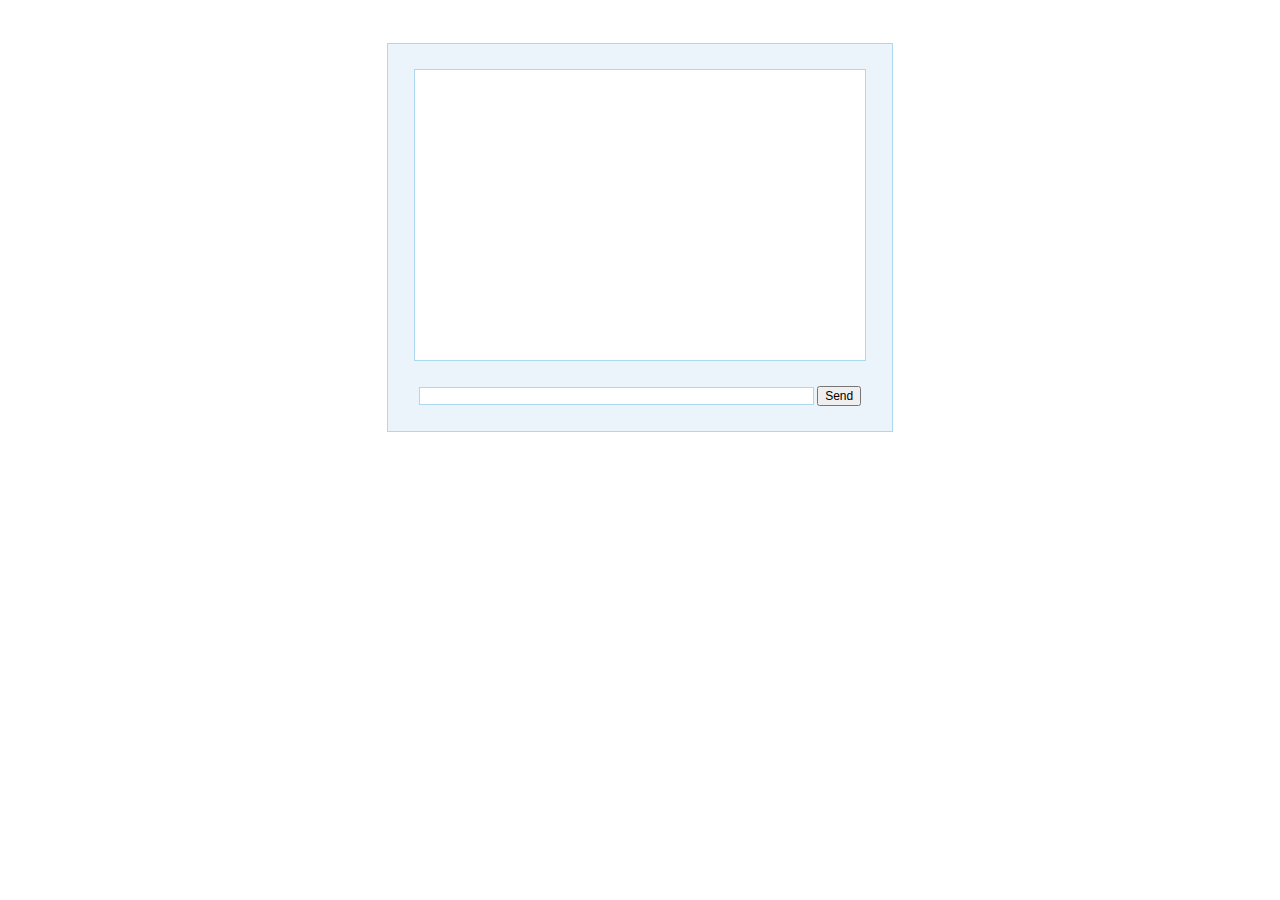
==== templates/index.html @ b4b1cb8f "Pievienoju index un chat_css" ====
<!DOCTYPE>
<head>
<title>Chat</title>
<link type="text/css" rel="stylesheet" href="/static/css/chat_css.css" />
</head>
 
<div id="wrapper">
    <div id="menu">
        <div style="clear:both"></div>
    </div>
     
    <div id="chatbox">
      
    </div>
     
    <form name="message" action="">
        <input name="usermsg" type="text" id="usermsg" size="63" />
        <input name="submitmsg" type="submit"  id="submitmsg" value="Send" />
    </form>
</div>

</body>
</html>
---- static/css/chat_css.css ----
/* CSS Document */
body {
    font:12px arial;
    color: #222;
    text-align:center;
    padding:35px; }
  
form, p, span {
    margin:0;
    padding:0; }
  
input { font:12px arial; }
  
a {
    color:#0000FF;
    text-decoration:none; }
  
    a:hover { text-decoration:underline; }
  
#wrapper, #loginform {
    margin:0 auto;
    padding-bottom:25px;
    background:#EBF4FB;
    width:504px;
    border:1px solid #ACD8F0; }
  
#loginform { padding-top:18px; }
  
    #loginform p { margin: 5px; }
  
#chatbox {
    text-align:left;
    margin:0 auto;
    margin-bottom:25px;
    padding:10px;
    background:#fff;
    height:270px;
    width:430px;
    border:1px solid #ACD8F0;
    overflow:auto; }
  
#usermsg {
    width:395px;
    border:1px solid #ACD8F0; }
  
#submit { width: 60px; }
  
.error { color: #ff0000; }
  
#menu { padding:12.5px 25px 12.5px 25px; }
  
.welcome { float:left; }
  
.logout { float:right; }
  
.msgln { margin:0 0 2px 0; }
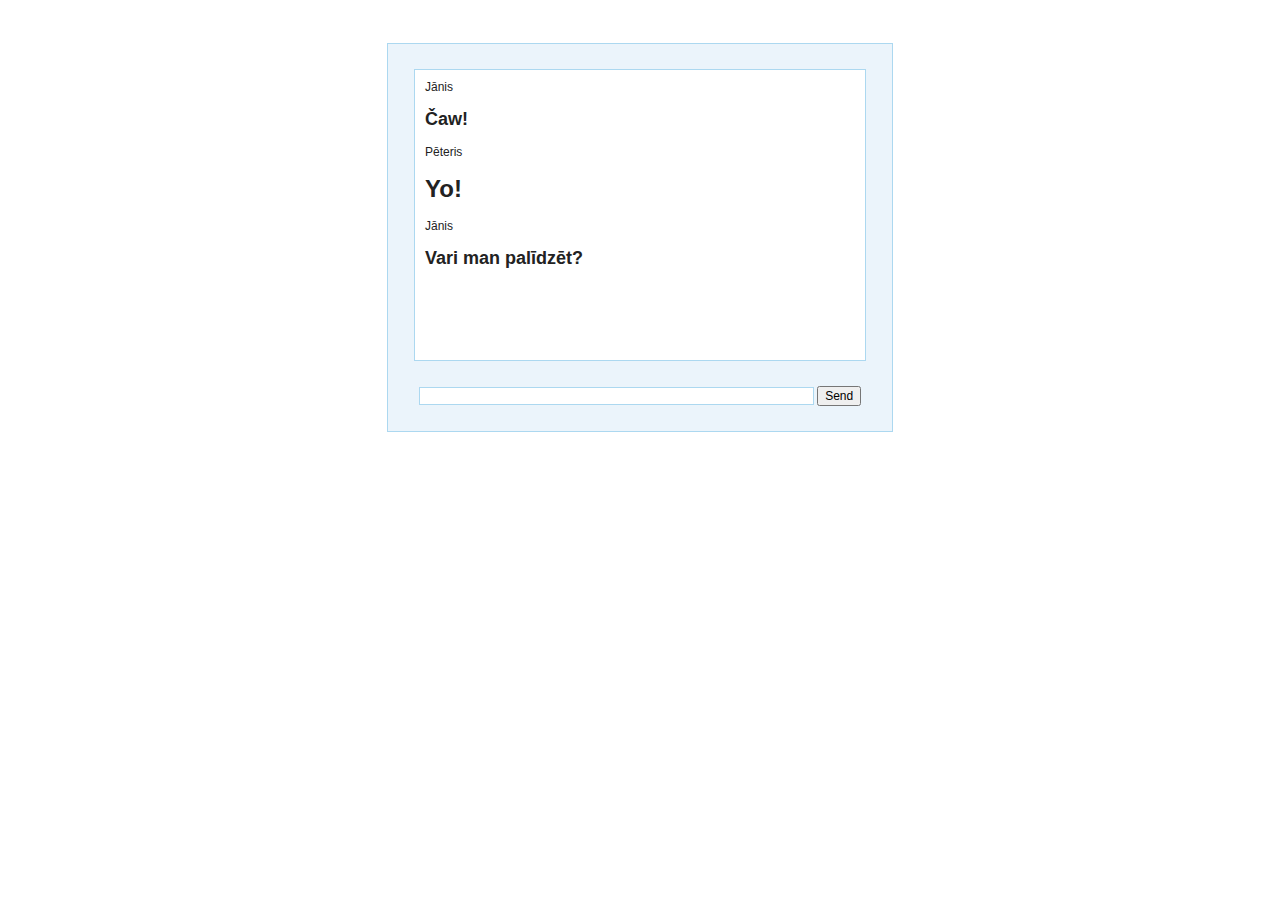
==== commit e03c3cfb: "Sīki kļūdu labojumi" ====
--- a/templates/index.html
+++ b/templates/index.html
@@ -10,7 +10,12 @@
     </div>
      
     <div id="chatbox">
-      
+      <p>Jānis</p>
+      <h2>Čaw!</h2>
+      <p>Pēteris</p>
+      <h1>Yo!</h1>
+      <p>Jānis</p>
+      <h2>Vari man palīdzēt?</h2>
     </div>
      
     <form name="message" action="">
